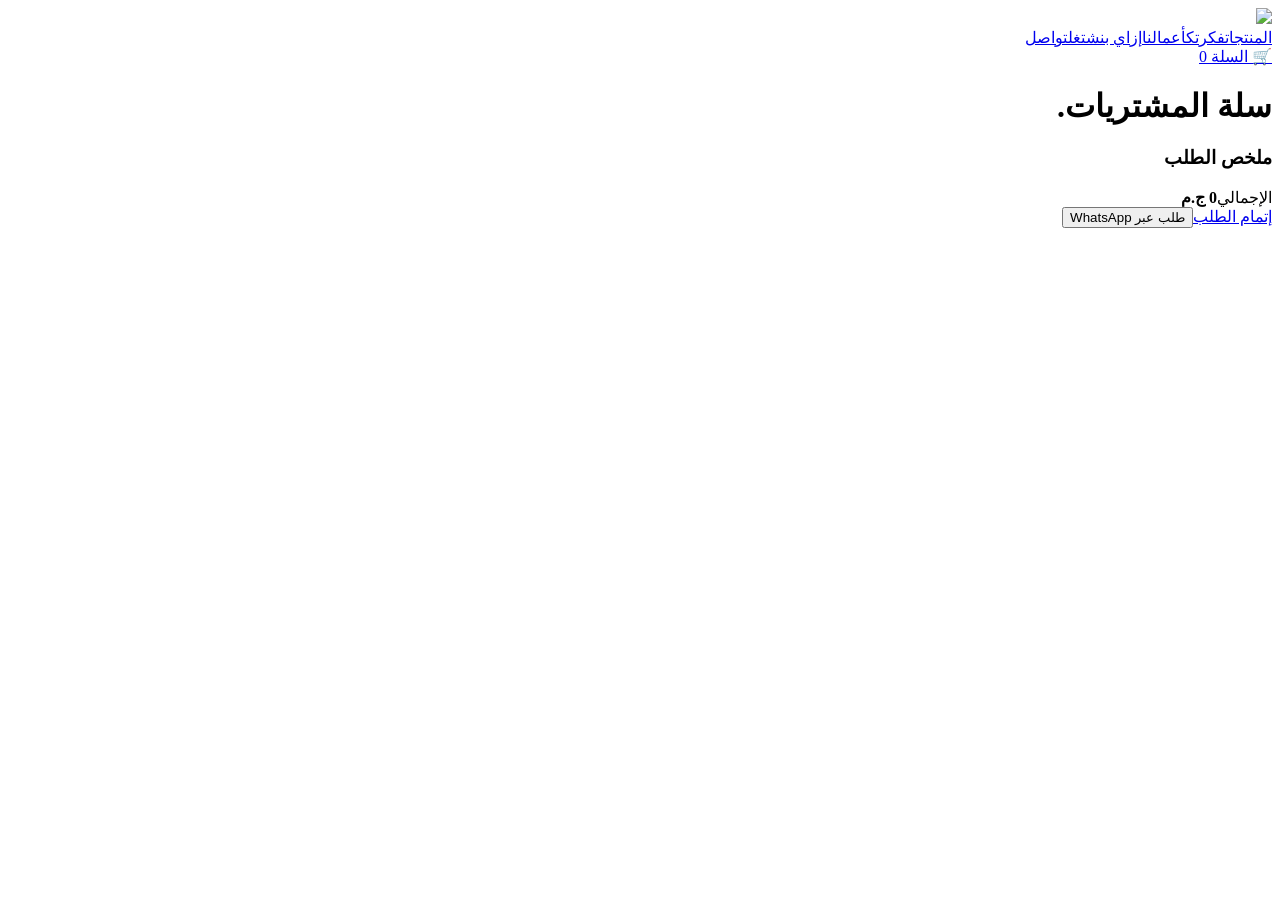
==== cart.html @ 200dd328 "Add files via upload" ====
<!doctype html><html lang="ar" dir="rtl"><head><meta charset="utf-8"><meta name="viewport" content="width=device-width,initial-scale=1"><title>السلة — Laser Store</title><link rel="stylesheet" href="css/style.css"></head><body><header class="header"><div class="container nav"><a href="index.html"><img class="web-logo" src="assets/logo-web.png"></a><nav class="menu"><a href="products.html">المنتجات</a><a href="custom.html">فكرتك</a><a href="work.html">أعمالنا</a><a href="index.html#process">إزاي بنشتغل</a><a href="contact.html">تواصل</a></nav><a class="cart-btn" href="cart.html">🛒 السلة <span id="cartCount">0</span></a></div></header><main class="section"><div class="container cart-page"><div><h1 class="section-title">سلة المشتريات.</h1><div id="cartItems"></div></div><aside class="cart-summary"><h3>ملخص الطلب</h3><div class="total"><span>الإجمالي</span><b id="cartTotal">0 ج.م</b></div><a class="btn primary full" href="checkout.html">إتمام الطلب</a><button class="btn light full" onclick="checkoutWhatsApp()">طلب عبر WhatsApp</button></aside></div></main><div class="cart-overlay" id="cartOverlay"></div><script src="js/products.js"></script><script src="js/main.js"></script><script>document.addEventListener('DOMContentLoaded',renderCart)</script></body></html>
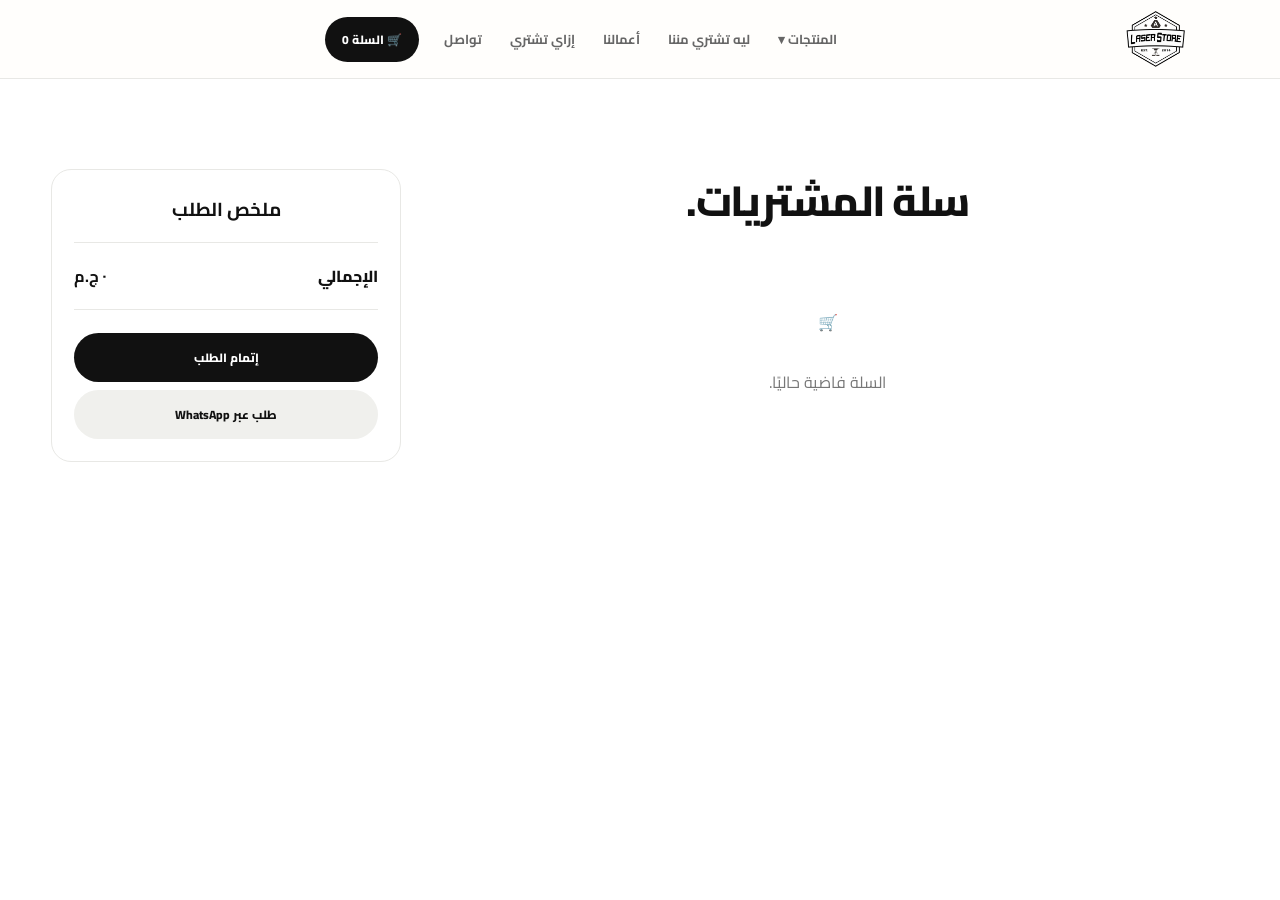
==== commit 489d17d8: "Add files via upload" ====
--- a/cart.html
+++ b/cart.html
@@ -1 +1 @@
-<!doctype html><html lang="ar" dir="rtl"><head><meta charset="utf-8"><meta name="viewport" content="width=device-width,initial-scale=1"><title>السلة — Laser Store</title><link rel="stylesheet" href="css/style.css"></head><body><header class="header"><div class="container nav"><a href="index.html"><img class="web-logo" src="assets/logo-web.png"></a><nav class="menu"><a href="products.html">المنتجات</a><a href="custom.html">فكرتك</a><a href="work.html">أعمالنا</a><a href="index.html#process">إزاي بنشتغل</a><a href="contact.html">تواصل</a></nav><a class="cart-btn" href="cart.html">🛒 السلة <span id="cartCount">0</span></a></div></header><main class="section"><div class="container cart-page"><div><h1 class="section-title">سلة المشتريات.</h1><div id="cartItems"></div></div><aside class="cart-summary"><h3>ملخص الطلب</h3><div class="total"><span>الإجمالي</span><b id="cartTotal">0 ج.م</b></div><a class="btn primary full" href="checkout.html">إتمام الطلب</a><button class="btn light full" onclick="checkoutWhatsApp()">طلب عبر WhatsApp</button></aside></div></main><div class="cart-overlay" id="cartOverlay"></div><script src="js/products.js"></script><script src="js/main.js"></script><script>document.addEventListener('DOMContentLoaded',renderCart)</script></body></html>
+<!doctype html><html lang="ar" dir="rtl"><head><meta charset="utf-8"><meta name="viewport" content="width=device-width,initial-scale=1"><title>السلة — Laser Store</title><link rel="stylesheet" href="css/style.css"></head><body><header class="header"><div class="container nav"><a href="index.html"><img class="web-logo" src="assets/logo-web.png"></a><nav class="menu"><a href="products.html">المنتجات</a><a href="custom.html">ليه تشتري مننا</a><a href="work.html">أعمالنا</a><a href="index.html#process">إزاي تشتري</a><a href="contact.html">تواصل</a></nav><a class="cart-btn" href="cart.html">🛒 السلة <span id="cartCount">0</span></a></div></header><main class="section"><div class="container cart-page"><div><h1 class="section-title">سلة المشتريات.</h1><div id="cartItems"></div></div><aside class="cart-summary"><h3>ملخص الطلب</h3><div class="total"><span>الإجمالي</span><b id="cartTotal">0 ج.م</b></div><a class="btn primary full" href="checkout.html">إتمام الطلب</a><button class="btn light full" onclick="checkoutWhatsApp()">طلب عبر WhatsApp</button></aside></div></main><div class="cart-overlay" id="cartOverlay"></div><script src="js/products.js"></script><script src="js/main.js"></script><script>document.addEventListener('DOMContentLoaded',renderCart)</script></body></html>
--- a/css/style.css
+++ b/css/style.css
@@ -0,0 +1,165 @@
+@import url('https://fonts.googleapis.com/css2?family=Cairo:wght@400;500;600;700;800&family=Manrope:wght@500;600;700;800&display=swap');
+:root{--black:#111;--orange:#ff513b;--soft:#f6f6f2;--gray:#777;--line:#e8e8e3}
+*{box-sizing:border-box;margin:0;padding:0}html{scroll-behavior:smooth}
+body{font-family:Cairo,sans-serif;color:var(--black);background:#fff}
+a{text-decoration:none;color:inherit}button{font:inherit;border:0;cursor:pointer}img{display:block}
+.container{width:min(1240px,92%);margin:auto}
+
+/* Header */
+.header{position:sticky;top:0;z-index:100;background:#fffffff2;backdrop-filter:blur(14px);border-bottom:1px solid var(--line)}
+.nav{height:78px;display:flex;align-items:center;justify-content:space-between;gap:25px}
+.web-logo{width:145px;height:54px;object-fit:contain}.menu{display:flex;gap:30px;color:#555;font-size:14px;font-weight:600}
+.menu a:hover{color:var(--orange)}.cart-btn{background:var(--black);color:#fff;border-radius:50px;padding:11px 18px;font-size:12px;min-width:92px}
+
+/* Hero: image LEFT, text RIGHT */
+.hero{padding:70px 0 90px}.hero-grid{direction:ltr;display:grid;grid-template-columns:1fr 1fr;gap:70px;align-items:center}
+.hero-copy{direction:rtl;text-align:right}.hero-media{direction:rtl}
+.eyebrow{display:inline-flex;background:#f1f1ed;padding:7px 14px;border-radius:50px;font-size:12px;font-weight:700}
+.hero h1{font-size:clamp(50px,6vw,82px);line-height:1.04;letter-spacing:-3px;margin:22px 0}
+.hero h1 span,.product-category,.number{color:var(--orange)}
+.hero-text,.section-desc{color:var(--gray);line-height:1.9}.hero-text{max-width:570px;margin-bottom:28px}
+.buttons{display:flex;gap:12px;flex-wrap:wrap}.btn{display:inline-flex;align-items:center;justify-content:center;padding:13px 23px;border-radius:50px;font-size:13px;font-weight:700;transition:.22s}
+.primary{background:var(--black);color:#fff}.primary:hover{background:var(--orange);transform:translateY(-1px)}
+.light{background:#f1f1ed;color:var(--black)}.light:hover{background:#fff;transform:translateY(-1px)}
+.hero-slider{aspect-ratio:1;border-radius:28px;overflow:hidden;position:relative;background:#eee}
+.slide{position:absolute;inset:0;opacity:0;transition:.55s}.slide.active{opacity:1}.slide img{width:100%;height:100%;object-fit:cover}
+.slider-btn{position:absolute;top:50%;transform:translateY(-50%);width:42px;height:42px;border-radius:50%;background:#fff;box-shadow:0 5px 20px #0002;z-index:3;font-size:20px;display:grid;place-items:center;line-height:1}
+.slider-prev{left:18px}.slider-next{right:18px}.slider-dots{position:absolute;bottom:18px;left:50%;transform:translateX(-50%);display:flex;gap:6px;z-index:3}
+.dot{width:7px;height:7px;border-radius:50%;background:#fff8;border:1px solid #fff;padding:0}.dot.active{background:#fff}
+.slider-label{position:absolute;right:18px;bottom:18px;background:#fff;padding:8px 13px;border-radius:50px;font-size:11px;font-weight:700;z-index:3}
+
+/* Products */
+.section{padding:95px 0}.soft{background:var(--soft)}.section-head{display:flex;justify-content:space-between;align-items:end;gap:35px;margin-bottom:34px}
+.section-title{font-size:43px;letter-spacing:-1.7px}.section-desc{max-width:500px}
+.categories{display:flex;gap:8px;flex-wrap:wrap;margin-bottom:28px}.category{padding:9px 17px;border-radius:50px;border:1px solid var(--line);background:#fff;font-size:12px;font-weight:700}
+.category.active{background:var(--black);color:#fff;border-color:var(--black)}.products{display:grid;grid-template-columns:repeat(3,1fr);gap:18px}
+.product-card{background:#fff;border:1px solid var(--line);border-radius:20px;overflow:hidden;transition:.25s}
+.product-card:hover{transform:translateY(-4px);box-shadow:0 18px 45px #0001}.product-image{display:block;aspect-ratio:1;position:relative;overflow:hidden}
+.product-image img{width:100%;height:100%;object-fit:cover;transition:.4s}.product-card:hover img{transform:scale(1.04)}
+.view-product{position:absolute;bottom:14px;left:14px;background:#fff;border-radius:50px;padding:7px 12px;font-size:10px;font-weight:700}
+.product-info{padding:19px}.product-category{font-size:10px;font-weight:800}.product-info h3{font-size:18px;margin:5px 0}.product-info p{font-size:12px;color:var(--gray)}
+.product-bottom{display:flex;justify-content:space-between;align-items:center;margin-top:18px}.product-bottom strong{font-size:18px}
+.add-btn{background:var(--black);color:#fff;border-radius:50px;padding:9px 15px;font-size:11px}.add-btn:hover{background:var(--orange)}
+
+/* Custom order */
+.idea{padding:95px 0}.idea-box{background:var(--black);color:#fff;border-radius:30px;padding:65px;display:grid;grid-template-columns:1fr 1fr;gap:60px;align-items:center}
+.idea-copy{direction:rtl;text-align:right}.idea .eyebrow{background:rgba(255,255,255,.12);color:#f5f5ef;border:1px solid rgba(255,255,255,.14)}
+.idea h2{font-size:clamp(38px,5vw,62px);line-height:1.1;margin-top:16px}.idea h2 span{color:var(--orange)}
+.idea p{color:#aaa;line-height:1.9;margin:20px 0 28px}.idea .contact-cta{background:#f4f4ef;color:#111}.idea .contact-cta:hover{background:#fff}
+.idea-form{background:#232323;padding:24px;border-radius:20px}.input{width:100%;background:#303030;border:1px solid #3b3b3b;color:#fff;padding:13px;border-radius:10px;margin-bottom:10px;font-family:inherit}
+.input::placeholder{color:#888}.idea-form textarea{min-height:110px}.upload{border:1px dashed #555;color:#aaa;text-align:center;padding:20px;border-radius:12px;margin-bottom:12px;font-size:12px}
+
+/* Work gallery */
+.work-grid{display:grid;grid-template-columns:1.35fr .85fr .85fr;grid-template-rows:250px 250px;gap:16px}
+.work-item{border-radius:22px;overflow:hidden;position:relative;background:#eee}.work-item.feature{grid-row:span 2}
+.work-item img{width:100%;height:100%;object-fit:cover;transition:.5s}
+.work-overlay{position:absolute;inset:0;display:flex;align-items:flex-end;padding:22px;background:linear-gradient(to top,rgba(0,0,0,.7),transparent 58%);color:#fff;opacity:0;transition:.3s}
+.work-item:hover img{transform:scale(1.05)}.work-item:hover .work-overlay{opacity:1}
+.work-overlay strong{font-size:18px}.work-overlay span{display:block;font-size:11px;color:#ddd;margin-top:3px}
+
+/* Process + contact */
+.process,.contact-card{display:grid;grid-template-columns:repeat(4,1fr);gap:1px;background:var(--line);border:1px solid var(--line)}
+.step,.contact-item{background:#fff;padding:32px 25px}.number{font-size:12px;font-weight:800}.step h3{font-size:19px;margin:27px 0 8px}.step p,.contact-item p{color:var(--gray);font-size:12px;line-height:1.9}
+.contact-item{text-align:right}.contact-icon{width:48px;height:48px;border-radius:14px;background:#f1f1ed;color:#111;display:grid;place-items:center;margin-bottom:15px}
+.contact-icon svg{width:23px;height:23px}.contact-item a:hover{color:var(--orange)}
+
+/* Business + footer */
+.business{background:#efefeb}.business-box{display:flex;justify-content:space-between;align-items:center;gap:30px}.business h2{font-size:43px}.business p{color:var(--gray);margin-top:8px}
+footer{background:var(--black);color:#fff;padding:55px 0 25px}.footer-grid{display:grid;grid-template-columns:2fr 1fr 1fr;gap:50px;padding-bottom:45px}
+.footer-logo{width:190px;height:75px;object-fit:contain;background:#fff;border-radius:10px;padding:4px}.footer p{color:#888;font-size:12px;line-height:1.9;margin-top:12px}
+.footer-links{display:flex;flex-direction:column;gap:9px;color:#999;font-size:12px}.social{display:flex;gap:8px;margin-top:18px}.social a{width:42px;height:42px;border:1px solid #333;border-radius:50%;display:grid;place-items:center;color:#fff}
+.social a:hover{background:var(--orange);border-color:var(--orange)}.social a svg{width:18px;height:18px}
+.copyright{border-top:1px solid #292929;padding-top:20px;color:#666;font-size:11px}
+
+/* Cart: quantity centered */
+.cart-overlay{position:fixed;inset:0;background:#0006;z-index:180;opacity:0;visibility:hidden;transition:.25s}.cart-overlay.show{opacity:1;visibility:visible}
+.cart-panel{position:fixed;top:0;right:0;width:410px;max-width:94%;height:100vh;background:#fff;z-index:190;transform:translateX(105%);transition:.35s;display:flex;flex-direction:column;direction:rtl}
+.cart-panel.open{transform:none}.cart-head{padding:22px;border-bottom:1px solid var(--line);display:flex;justify-content:space-between;align-items:center}
+.close{width:35px;height:35px;border-radius:50%;background:#f1f1ed;display:grid;place-items:center}.cart-items{padding:18px;overflow:auto;flex:1}
+.cart-item{display:flex;gap:10px;padding:12px 0;border-bottom:1px solid var(--line);align-items:center}.cart-item img{width:65px;height:65px;border-radius:10px;object-fit:cover}
+.cart-item-info{flex:1}.cart-item-info strong,.cart-item-info span{display:block}.cart-item-info strong{font-size:13px}.cart-item-info span{font-size:11px;color:var(--gray)}
+.qty{display:flex;align-items:center;justify-content:center;gap:10px;direction:ltr}.qty button{width:28px;height:28px;border-radius:50%;background:#f1f1ed;display:grid;place-items:center;line-height:1;font-weight:700}.qty b{min-width:18px;text-align:center}
+.remove{background:none;font-size:20px;color:#999}.cart-footer{padding:18px;border-top:1px solid var(--line)}.total{display:flex;justify-content:space-between;font-weight:800;margin-bottom:12px}.cart-footer .btn{width:100%}.cart-empty{text-align:center;color:var(--gray);padding:70px 15px}
+
+/* Product detail: image LEFT, details RIGHT */
+.product-detail{direction:ltr;display:grid;grid-template-columns:1.05fr .95fr;gap:70px;padding:65px 0 100px}
+.detail-gallery,.detail-copy{direction:rtl}.detail-copy{text-align:right}.detail-main-image{aspect-ratio:1;border-radius:25px;overflow:hidden}.detail-main-image img{width:100%;height:100%;object-fit:cover}
+.thumbs{display:flex;gap:10px;margin-top:12px}.thumbs button{width:75px;height:75px;border-radius:12px;overflow:hidden;border:2px solid transparent;padding:0}.thumbs button.selected{border-color:var(--orange)}.thumbs img{width:100%;height:100%;object-fit:cover}
+.detail-copy h1{font-size:52px;line-height:1.1;margin:16px 0 8px}.detail-price{font-size:26px;font-weight:800}.detail-desc{color:var(--gray);line-height:2;margin:20px 0}
+.specs{display:grid;grid-template-columns:1fr 1fr;border:1px solid var(--line);border-radius:15px;overflow:hidden;margin:25px 0}.specs div{padding:15px;border-left:1px solid var(--line)}.specs span,.specs b{display:block}.specs span{font-size:10px;color:var(--gray)}
+.features{list-style:none;color:#555;font-size:13px;line-height:2}.purchase-row{display:flex;gap:10px;margin-top:25px;align-items:center}
+.qty.large{border:1px solid var(--line);border-radius:50px;padding:5px 10px;min-width:130px;justify-content:center;gap:14px;background:#fff}.grow{flex:1}
+.whatsapp-btn{width:100%;margin-top:10px;background:#f1f1ed;color:#111}.whatsapp-btn:hover{background:#e9e9e4}.back-link{display:inline-block;margin-top:22px;color:#777;font-size:12px}.not-found{text-align:center;padding:140px 0}
+
+@media(max-width:900px){
+  .menu{display:none}.hero-grid,.product-detail{grid-template-columns:1fr;gap:35px}.hero-grid{direction:rtl}
+  .hero-copy{order:2}.hero-media{order:1}.products{grid-template-columns:1fr 1fr}.idea-box{grid-template-columns:1fr;padding:45px 25px}
+  .process,.contact-card{grid-template-columns:1fr 1fr}.footer-grid{grid-template-columns:1fr 1fr}
+  .work-grid{grid-template-columns:1fr 1fr;grid-template-rows:280px 220px 220px}.work-item.feature{grid-row:span 2}
+}
+@media(max-width:600px){
+  .nav{height:68px}.web-logo{width:125px;height:48px}.hero{padding:45px 0 65px}.hero h1{font-size:48px}.section{padding:70px 0}
+  .section-head{display:block}.section-title{font-size:34px;margin-bottom:14px}.products,.process,.contact-card{grid-template-columns:1fr}
+  .work-grid{grid-template-columns:1fr;grid-template-rows:280px 210px 210px 210px}.work-item.feature{grid-row:auto}.work-overlay{opacity:1}
+  .business-box{display:block}.business h2{font-size:34px;margin-bottom:20px}.footer-grid{grid-template-columns:1fr}.idea{padding:65px 0}
+  .product-detail{padding-top:40px}.detail-copy h1{font-size:40px}.purchase-row{flex-direction:column}.qty.large{width:100%}
+}
+/* ===== NEW STORE LAYOUT OVERRIDES ===== */
+:root{--orange:#ff5a36;--line:#e8e8e5;--gray:#777;--soft:#f5f5f2}
+*{box-sizing:border-box}body{font-family:Cairo,sans-serif;color:#111;background:#fff}a{text-decoration:none;color:inherit}.container{width:min(1240px,92%);margin:auto}.header{position:sticky;top:0;z-index:100;background:#fffefcf2;backdrop-filter:blur(12px);border-bottom:1px solid var(--line)}.nav{height:78px;display:grid;grid-template-columns:1fr auto 1fr;align-items:center}.web-logo{width:145px;height:58px;object-fit:contain}.menu{display:flex;gap:28px;font-size:13px;font-weight:700;color:#666}.menu a:hover,.menu a.active{color:#111}.cart-btn{justify-self:start;background:#111;color:#fff;padding:11px 17px;border-radius:50px;font-size:12px;font-weight:800}.hero{padding:70px 0 90px}.hero-grid{display:grid;grid-template-columns:1.05fr 1fr;direction:ltr;gap:70px;align-items:center}.hero-copy{direction:rtl;text-align:right}.hero-media{direction:ltr}.eyebrow{display:inline-block;background:#f1f1ef;padding:7px 14px;border-radius:50px;font-size:11px;font-weight:800}.hero h1{font-size:clamp(52px,6vw,84px);line-height:1.02;letter-spacing:-4px;margin:20px 0}.hero h1 span,.idea-box span{color:var(--orange)}.hero-text{max-width:560px;color:#858585;line-height:2;font-size:15px}.buttons{display:flex;gap:10px;margin-top:25px}.btn{display:inline-flex;align-items:center;justify-content:center;padding:13px 23px;border-radius:50px;font-size:12px;font-weight:800;border:0}.primary{background:#111;color:#fff}.light{background:#f0f0ed;color:#111}.hero-slider{position:relative;aspect-ratio:1/1;border-radius:30px;overflow:hidden;background:#eee}.slide{position:absolute;inset:0;opacity:0;transition:.5s}.slide.active{opacity:1}.slide img{width:100%;height:100%;object-fit:cover}.slide>span{position:absolute;bottom:18px;right:18px;background:#fff;padding:9px 13px;border-radius:50px;font-size:10px;font-weight:800}.slider-btn{position:absolute;top:50%;transform:translateY(-50%);width:40px;height:40px;border-radius:50%;background:#fff;font-size:25px;z-index:2}.slider-prev{left:15px}.slider-next{right:15px}.slider-dots{position:absolute;bottom:18px;left:50%;transform:translateX(-50%);display:flex;gap:6px;z-index:3}.dot{width:7px;height:7px;border-radius:50%;background:#fff;opacity:.6}.dot.active{width:18px;border-radius:8px;opacity:1}.section{padding:90px 0}.soft{background:var(--soft)}.section-head{display:flex;justify-content:space-between;align-items:end;margin-bottom:30px}.section-title{font-size:42px;line-height:1.15;letter-spacing:-1.5px;margin:8px 0 12px;font-weight:800}.section-desc{color:#888;line-height:1.8}.category-cards{display:grid;grid-template-columns:repeat(5,1fr);gap:12px}.category-cards a{background:#fff;border:1px solid var(--line);border-radius:18px;padding:22px;min-height:145px;display:flex;flex-direction:column;justify-content:space-between;transition:.25s}.category-cards a:hover{transform:translateY(-4px);box-shadow:0 15px 35px #0000000d}.category-cards b{font:700 26px Manrope;color:var(--orange)}.category-cards strong{font-size:16px}.category-cards small{font-size:10px;color:#888}.products{display:grid;grid-template-columns:repeat(3,1fr);gap:18px}.product-card{border:1px solid var(--line);border-radius:20px;overflow:hidden;background:#fff;transition:.25s}.product-card:hover{transform:translateY(-5px);box-shadow:0 20px 45px #0000000d}.product-image{display:block;aspect-ratio:1;position:relative;overflow:hidden;background:#eee}.product-image img{width:100%;height:100%;object-fit:cover;transition:.4s}.product-card:hover img{transform:scale(1.04)}.badge{position:absolute;top:14px;right:14px;z-index:2;background:#fff;border-radius:50px;padding:7px 11px;font-size:9px}.view{position:absolute;bottom:12px;left:12px;background:#fff;border-radius:50px;padding:7px 11px;font-size:9px;font-weight:800}.product-info{padding:18px}.product-info small{color:var(--orange);font-size:9px;font-weight:800}.product-info h3{font-size:17px;margin:5px 0}.product-info p{font-size:11px;color:#888}.product-bottom{display:flex;align-items:center;justify-content:space-between;margin-top:15px}.product-bottom strong{font:800 17px Manrope}.add-btn{background:#111;color:#fff;border:0;border-radius:50px;padding:9px 14px;font-size:10px;font-weight:800}.idea{padding:90px 0}.idea-box{background:#171717;color:#fff;border-radius:30px;padding:60px;display:grid;grid-template-columns:1fr .75fr;gap:60px;align-items:center}.idea-box h2{font-size:clamp(40px,5vw,62px);line-height:1.1;margin:15px 0}.idea-box p{color:#aaa;line-height:1.9}.idea-card{background:#242424;border:1px solid #333;border-radius:20px;padding:28px}.idea-card>b{display:flex;width:46px;height:46px;border-radius:50%;background:#eee;color:#111;align-items:center;justify-content:center}.idea-card h3{font-size:22px;margin-top:18px}.idea-card p{margin:8px 0 20px}.wa-order{display:inline-flex;background:#eee;color:#111;padding:11px 16px;border-radius:50px;font-size:11px;font-weight:800}.process{display:grid;grid-template-columns:repeat(4,1fr);gap:1px;background:var(--line);margin-top:30px}.process>div{background:#fff;padding:28px;min-height:190px}.process b{color:var(--orange);font-family:Manrope}.process h3{margin:28px 0 8px}.process p{font-size:11px;color:#888}.work-grid{display:grid;grid-template-columns:1.4fr .8fr;grid-template-rows:240px 240px;gap:14px}.work-grid a{position:relative;overflow:hidden;border-radius:20px}.work-grid a:first-child{grid-row:span 2}.work-grid img{width:100%;height:100%;object-fit:cover;transition:.4s}.work-grid a:hover img{transform:scale(1.05);filter:brightness(.72)}.work-grid span{position:absolute;right:15px;bottom:15px;background:#fff;border-radius:50px;padding:8px 12px;font-size:10px;font-weight:800}.footer-grid{display:grid;grid-template-columns:2fr 1fr 1fr;gap:50px;padding:55px 0 40px}.footer-logo{width:180px;height:70px;object-fit:contain}.footer-grid p,.footer-grid span,.footer-grid a{display:block;color:#999;font-size:11px;margin-top:9px}.social{display:flex;gap:8px;margin-top:18px}.social a{width:40px;height:40px;border:1px solid #333;border-radius:50%;display:flex;align-items:center;justify-content:center;font-family:Manrope;color:#fff}footer{background:#121212;color:#fff}.copyright{border-top:1px solid #292929;padding:18px 0;color:#666;font-size:10px}.toolbar{display:flex;gap:10px;margin-bottom:20px}.toolbar input,.toolbar select{border:1px solid var(--line);background:#fff;border-radius:50px;padding:12px 17px;outline:0}.toolbar input{flex:1}.toolbar select{min-width:200px}.categories,.subcategories{display:flex;gap:8px;flex-wrap:wrap;margin-bottom:12px}.category,.subcategory{border:1px solid var(--line);background:#fff;border-radius:50px;padding:9px 16px;font-size:10px;font-weight:800}.category.active{background:#111;color:#fff}.subcategory.active{background:#ffe9e3;border-color:#ffb6a6}.empty{text-align:center;padding:70px;color:#888}.breadcrumbs{font-size:11px;color:#888;margin-bottom:25px}.detail{display:grid;grid-template-columns:1fr 1fr;direction:ltr;gap:70px;align-items:start}.detail-image,.detail-copy{direction:rtl}.detail-image{aspect-ratio:1;border-radius:25px;overflow:hidden;background:#eee}.detail-image img{width:100%;height:100%;object-fit:cover}.detail-copy h1{font-size:46px;line-height:1.15;margin:10px 0}.detail-copy>small{color:var(--orange);font-weight:800}.stars{letter-spacing:3px;font-size:12px}.detail-price{display:block;font:800 25px Manrope;margin:25px 0 15px}.detail-copy>p{color:#777;line-height:2}.specs{display:grid;grid-template-columns:repeat(3,1fr);gap:8px;margin:25px 0}.specs span{background:var(--soft);padding:12px;border-radius:12px;font-size:9px;color:#999}.specs b{display:block;color:#111;font-size:11px;margin-top:5px}.purchase{display:flex;gap:10px;align-items:center}.qty{display:flex;align-items:center;justify-content:center;border:1px solid var(--line);border-radius:50px;overflow:hidden;height:46px}.qty button{width:42px;height:100%;background:#fff;font-size:21px}.qty b{min-width:38px;text-align:center;font-family:Manrope}.purchase .primary{flex:1}.cart-page,.checkout{display:grid;grid-template-columns:1fr 350px;gap:25px}.cart-item{display:flex;align-items:center;gap:15px;border-bottom:1px solid var(--line);padding:15px 0}.cart-item img{width:95px;height:95px;object-fit:cover;border-radius:14px}.cart-item-info{flex:1}.cart-item-info small,.cart-item-info b{display:block}.cart-item-info small{color:#888;margin:5px 0}.remove{background:none;color:#b44;font-size:20px}.cart-summary{border:1px solid var(--line);border-radius:20px;padding:22px;height:max-content;position:sticky;top:100px}.total{display:flex;justify-content:space-between;border-top:1px solid var(--line);border-bottom:1px solid var(--line);padding:18px 0;margin:15px 0}.full{width:100%;margin-top:8px}.checkout form{border:1px solid var(--line);border-radius:20px;padding:28px}.checkout label{display:block;font-size:11px;font-weight:800;margin-top:15px}.checkout input,.checkout textarea,.idea-form input,.idea-form textarea{display:block;width:100%;margin-top:6px;border:1px solid var(--line);border-radius:11px;padding:12px;outline:0}.checkout textarea,.idea-form textarea{min-height:110px;resize:vertical}.note{background:var(--soft);border-radius:14px;padding:15px;margin:18px 0;font-size:11px}.note p{color:#777;line-height:1.8;margin-top:5px}.portfolio{display:grid;grid-template-columns:1.2fr .8fr .8fr;grid-auto-rows:260px;gap:15px;margin-top:30px}.portfolio figure{position:relative;overflow:hidden;border-radius:20px}.portfolio figure:first-child{grid-row:span 2}.portfolio img{width:100%;height:100%;object-fit:cover;transition:.4s}.portfolio figure:hover img{transform:scale(1.05);filter:brightness(.7)}.portfolio figcaption{position:absolute;right:15px;bottom:15px;background:#fff;padding:8px 13px;border-radius:50px;font-size:10px;font-weight:800}.contact-grid{display:grid;grid-template-columns:repeat(4,1fr);gap:15px;margin-top:35px}.contact-grid a{border:1px solid var(--line);border-radius:20px;padding:25px}.contact-grid b{display:flex;width:48px;height:48px;background:var(--soft);border-radius:50%;align-items:center;justify-content:center;font:700 20px Manrope;margin-bottom:22px}.contact-grid p{font-size:11px;color:#888}.toast{position:fixed;bottom:25px;right:50%;transform:translateX(50%);background:#111;color:#fff;padding:12px 20px;border-radius:50px;opacity:0;transition:.25s;z-index:300;font-size:11px}.toast.show{opacity:1}
+@media(max-width:850px){.nav{grid-template-columns:1fr auto}.menu{display:none}.hero-grid,.detail,.cart-page,.checkout{grid-template-columns:1fr;gap:35px}.hero-grid{direction:rtl}.hero-media{order:1}.hero-copy{order:2}.category-cards{grid-template-columns:repeat(2,1fr)}.products{grid-template-columns:repeat(2,1fr)}.process{grid-template-columns:repeat(2,1fr)}.idea-box{grid-template-columns:1fr;padding:40px 25px}.footer-grid{grid-template-columns:1fr 1fr}.contact-grid{grid-template-columns:1fr 1fr}.portfolio{grid-template-columns:1fr 1fr}.portfolio figure:first-child{grid-column:span 2;grid-row:auto}}
+@media(max-width:520px){.hero h1{font-size:50px}.section-title{font-size:35px}.products,.category-cards,.process,.contact-grid,.portfolio{grid-template-columns:1fr}.portfolio figure:first-child{grid-column:auto}.toolbar{display:grid}.toolbar select{width:100%}.specs{grid-template-columns:1fr}.footer-grid{grid-template-columns:1fr}.web-logo{width:125px}.hero-slider{border-radius:22px}}
+
+
+/* ===== V3: CENTERED / LIVELY STORE ===== */
+.container{width:min(1280px,92%);margin-inline:auto}
+.section{text-align:center}
+.section-head{justify-content:center;text-align:center;flex-direction:column;align-items:center}
+.section-head>a{color:var(--orange);font-weight:700}
+.hero-grid{max-width:1180px;margin:auto}
+.hero-copy{text-align:center}
+.hero-text{margin:0 auto 28px}
+.buttons{justify-content:center}
+.hero-media{width:100%}
+.category-cards{display:grid;grid-template-columns:repeat(5,1fr);gap:16px;text-align:center}
+.category-cards>a{transition:.28s;position:relative;overflow:hidden}
+.category-cards>a:hover{transform:translateY(-6px);box-shadow:0 18px 40px #00000012}
+.category-cards b{display:grid;place-items:center;width:52px;height:52px;margin:0 auto 15px;border-radius:50%;background:#fff;color:var(--orange);font-size:22px}
+.products{grid-template-columns:repeat(4,1fr)!important;text-align:right}
+.product-card{transition:.28s}
+.product-card:hover{transform:translateY(-7px);box-shadow:0 20px 45px #00000012}
+.product-image .view{opacity:0;transform:translateY(8px);transition:.25s}
+.product-card:hover .product-image .view{opacity:1;transform:none}
+.product-image{position:relative}
+.badge{position:absolute;top:12px;right:12px;z-index:2;background:var(--orange);color:#fff;border-radius:30px;padding:5px 10px;font-size:10px}
+.category-sections{display:grid;gap:80px}
+.home-category{scroll-margin-top:110px}
+.home-category .category-title{display:flex;align-items:end;justify-content:space-between;gap:20px;margin-bottom:25px;text-align:right}
+.home-category .category-title h2{font-size:32px}
+.home-category .category-title p{color:var(--gray);font-size:13px}
+.home-category .category-title a{color:var(--orange);font-weight:700;white-space:nowrap}
+.mega-menu{position:absolute;top:100%;right:0;left:0;background:#fff;border-bottom:1px solid var(--line);box-shadow:0 18px 35px #0000000c;opacity:0;visibility:hidden;transform:translateY(-8px);transition:.22s;z-index:99}
+.has-mega:hover .mega-menu,.has-mega:focus-within .mega-menu{opacity:1;visibility:visible;transform:none}
+.mega-inner{display:grid;grid-template-columns:repeat(5,1fr);gap:28px;padding:28px 0;text-align:right}
+.mega-col h4{margin-bottom:12px}
+.mega-col a{display:block;color:#777;padding:5px 0;font-size:13px}
+.mega-col a:hover{color:var(--orange)}
+.menu> .has-mega{position:static}
+.quick-actions{display:flex;justify-content:center;gap:10px;margin-top:18px}
+.icon-btn{width:40px;height:40px;border-radius:50%;background:#f1f1ed;display:grid;place-items:center;transition:.2s}
+.icon-btn:hover{background:var(--orange);color:#fff;transform:translateY(-2px)}
+.toast{position:fixed;bottom:25px;left:50%;transform:translate(-50%,20px);opacity:0;pointer-events:none;background:var(--black);color:#fff;padding:12px 20px;border-radius:50px;z-index:500;transition:.25s;box-shadow:0 10px 30px #0003}
+.toast.show{opacity:1;transform:translate(-50%,0)}
+@media(max-width:1000px){
+ .products{grid-template-columns:repeat(2,1fr)!important}
+ .category-cards{grid-template-columns:repeat(3,1fr)}
+ .mega-inner{grid-template-columns:repeat(3,1fr)}
+}
+@media(max-width:600px){
+ .products{grid-template-columns:1fr!important}
+ .category-cards{grid-template-columns:1fr 1fr}
+ .mega-menu{display:none}
+ .hero-grid{direction:rtl}
+ .home-category .category-title{display:block;text-align:center}
+ .home-category .category-title h2{margin-bottom:8px}
+}
